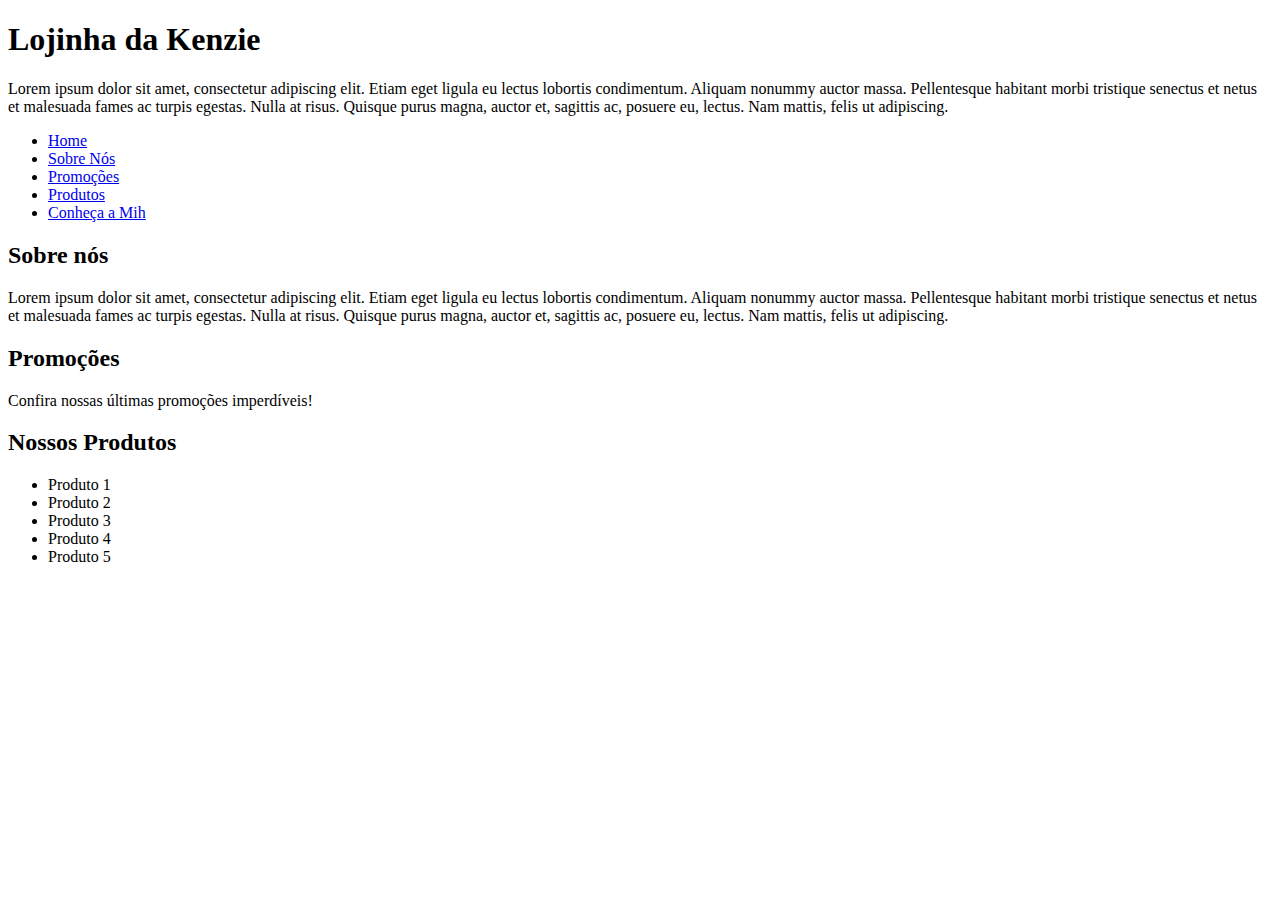
==== hyperlinks.html @ a3e9e28d "hyperlinks" ====
<!DOCTYPE html>
<html lang="pt-BR">
<head>
    <meta charset="UTF-8">
    <title>Meu Web</title>
</head>
<body>
    <h1>Lojinha da Kenzie</h1>
    <p>
        Lorem ipsum dolor sit amet, consectetur adipiscing elit. Etiam eget ligula eu lectus lobortis condimentum.
        Aliquam nonummy auctor massa. Pellentesque habitant morbi tristique senectus et netus et malesuada fames ac turpis egestas.
        Nulla at risus. Quisque purus magna, auctor et, sagittis ac, posuere eu, lectus. Nam mattis, felis ut adipiscing.
    </p>

    <ul>
        <li><a href="#top">Home</a></li>
        <li><a href="#sobre-nos">Sobre Nós</a></li>
        <li><a href="#promocoes">Promoções</a></li>
        <li><a href="#produtos">Produtos</a></li>
        <li><a href="https://github.com/camilaaguida" target="_blank">Conheça a Mih</a></li>
    </ul>
    <h2 id="sobre-nos">Sobre nós</h2>
    <p>
        Lorem ipsum dolor sit amet, consectetur adipiscing elit. Etiam eget ligula eu lectus lobortis condimentum.
        Aliquam nonummy auctor massa. Pellentesque habitant morbi tristique senectus et netus et malesuada fames ac turpis egestas.
        Nulla at risus. Quisque purus magna, auctor et, sagittis ac, posuere eu, lectus. Nam mattis, felis ut adipiscing.
    </p>
    <h2 id="promocoes">Promoções</h2>
    <p>Confira nossas últimas promoções imperdíveis!</p>
    <h2 id="produtos">Nossos Produtos</h2>
    <ul>
        <li>Produto 1</li>
        <li>Produto 2</li>
        <li>Produto 3</li>
        <li>Produto 4</li>
        <li>Produto 5</li>
    </ul>

</body>
</html>
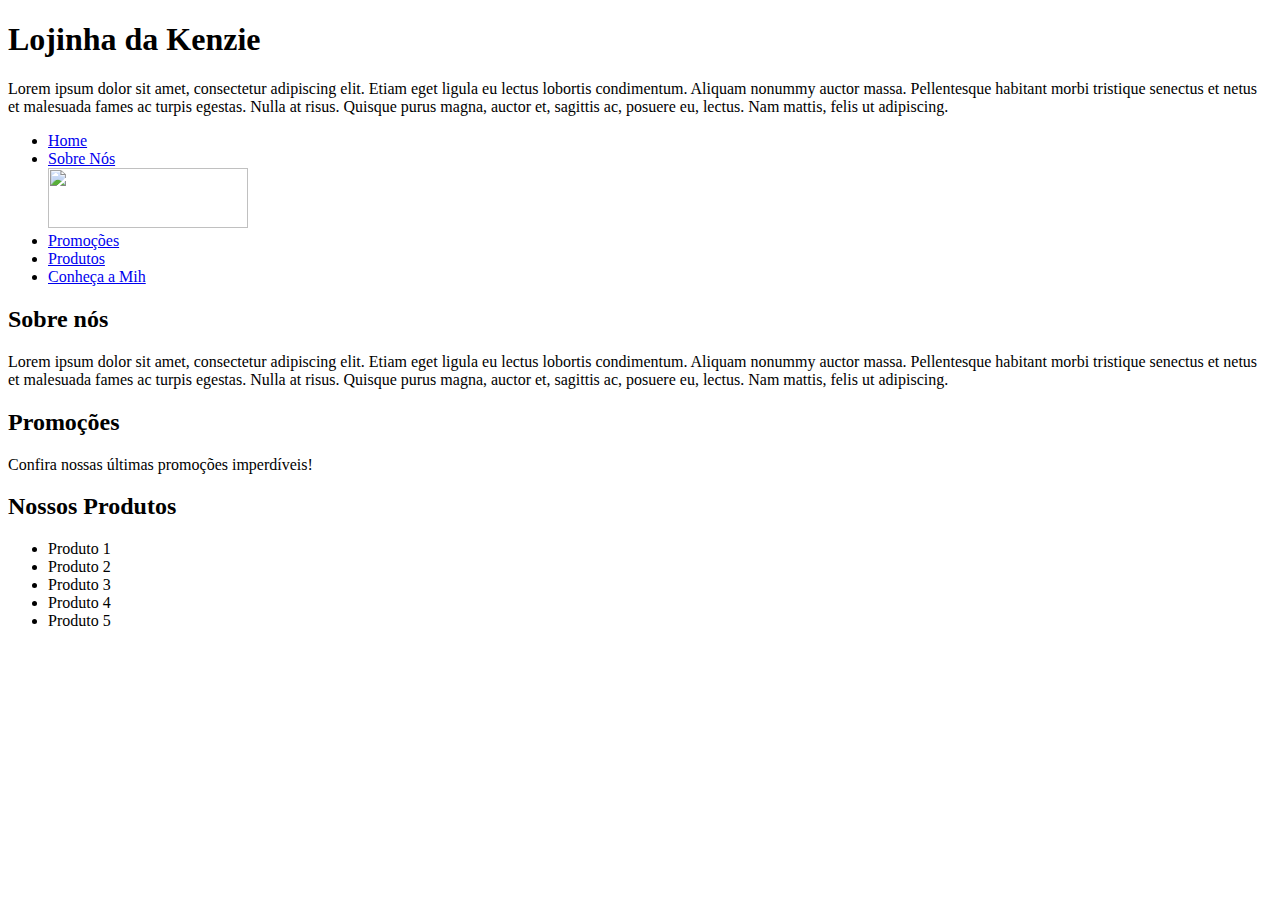
==== commit 0d0673dc: "adicionando imagem" ====
--- a/hyperlinks.html
+++ b/hyperlinks.html
@@ -15,6 +15,7 @@
     <ul>
         <li><a href="#top">Home</a></li>
         <li><a href="#sobre-nos">Sobre Nós</a></li>
+        <a href="#sobre-nos"><img src="http://www.ayaarquitetura.com.br/wp-content/uploads/2018/09/sobre-nós-1-min-1024x275.png" alt="" height="60" width="200"></a>
         <li><a href="#promocoes">Promoções</a></li>
         <li><a href="#produtos">Produtos</a></li>
         <li><a href="https://github.com/camilaaguida" target="_blank">Conheça a Mih</a></li>
